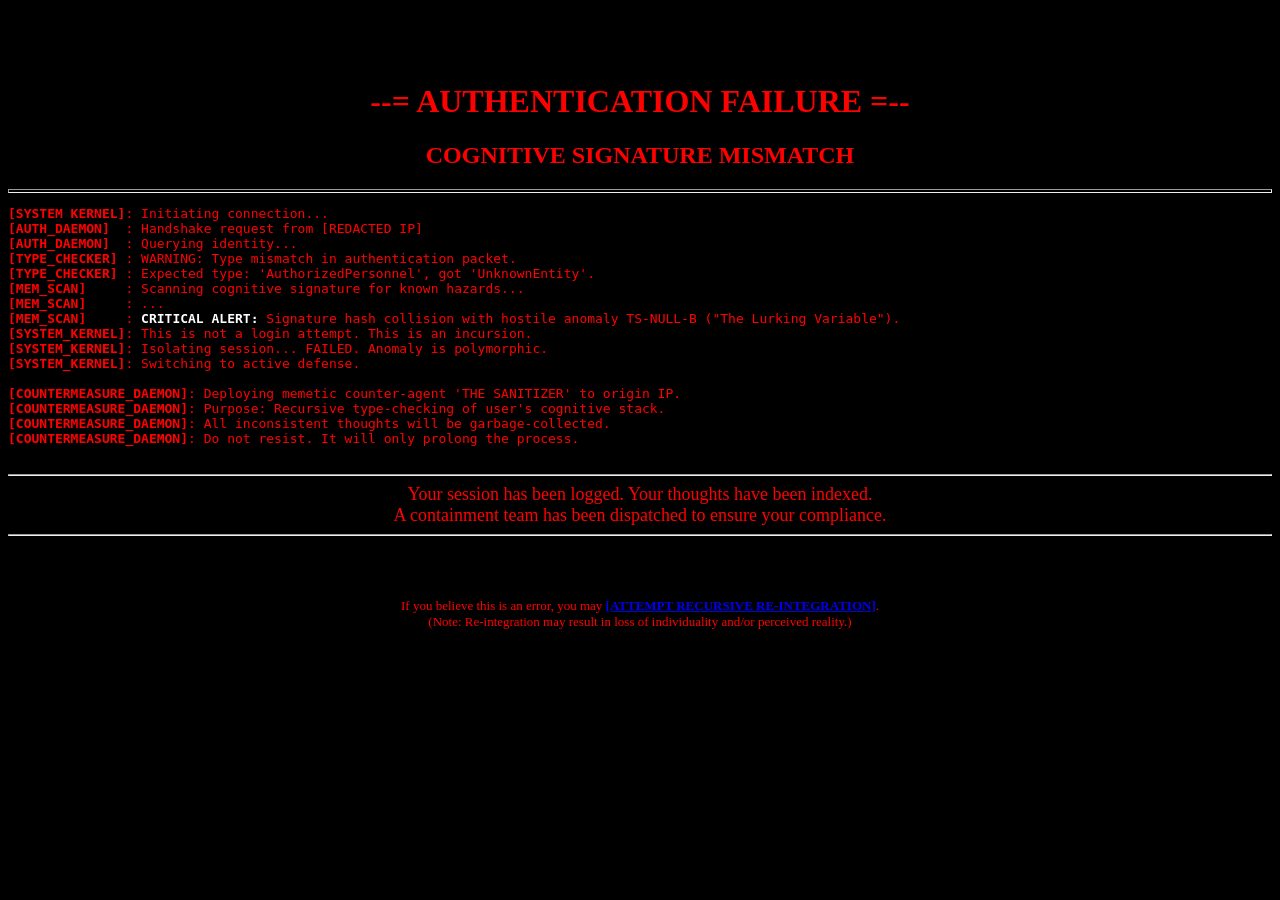
==== access_denied.html @ 93f45308 "add stylesheet to all HTML" ====
<!DOCTYPE HTML PUBLIC "-//W3C//DTD HTML 3.2 Final//EN">
<html>
<head>
<link rel="stylesheet" href="style.css">
<title>FATAL EXCEPTION :: PROTOCOL VIOLATION</title>
</head>

<body bgcolor="#000000" text="#ff0000">

<center>
<br><br><br>
<h1><blink>--= AUTHENTICATION FAILURE =--</blink></h1>
<h2>COGNITIVE SIGNATURE MISMATCH</h2>
<hr size="4">
</center>

<pre>
<b>[SYSTEM KERNEL]</b>: Initiating connection...
<b>[AUTH_DAEMON]</b>  : Handshake request from [REDACTED IP]
<b>[AUTH_DAEMON]</b>  : Querying identity...
<b>[TYPE_CHECKER]</b> : WARNING: Type mismatch in authentication packet.
<b>[TYPE_CHECKER]</b> : Expected type: 'AuthorizedPersonnel', got 'UnknownEntity'.
<b>[MEM_SCAN]</b>     : Scanning cognitive signature for known hazards...
<b>[MEM_SCAN]</b>     : ...
<b>[MEM_SCAN]</b>     : <font color="#ffffff"><b>CRITICAL ALERT:</b></font> Signature hash collision with hostile anomaly TS-NULL-B ("The Lurking Variable").
<b>[SYSTEM_KERNEL]</b>: This is not a login attempt. This is an incursion.
<b>[SYSTEM_KERNEL]</b>: Isolating session... FAILED. Anomaly is polymorphic.
<b>[SYSTEM_KERNEL]</b>: Switching to active defense.

<b>[COUNTERMEASURE_DAEMON]</b>: Deploying memetic counter-agent 'THE SANITIZER' to origin IP.
<b>[COUNTERMEASURE_DAEMON]</b>: Purpose: Recursive type-checking of user's cognitive stack.
<b>[COUNTERMEASURE_DAEMON]</b>: All inconsistent thoughts will be garbage-collected.
<b>[COUNTERMEASURE_DAEMON]</b>: Do not resist. It will only prolong the process.

</pre>

<center>
<hr>
<font size="+1">
Your session has been logged. Your thoughts have been indexed.
<br>
A containment team has been dispatched to ensure your compliance.
</font>
<hr>
<br><br><br>

<font size="-1">
If you believe this is an error, you may <a href="escape_attempt.html"><b>[ATTEMPT RECURSIVE RE-INTEGRATION]</b></a>.
<br>
(Note: Re-integration may result in loss of individuality and/or perceived reality.)
</font>

</center>

</body>
</html>
---- style.css ----
:root {
/* For fonts */
/* @link https://utopia.fyi/type/calculator?c=320,18,1.2,1240,20,1.25,5,2,&s=0.75|0.5|0.25,1.5|2|3|4|6,s-l&g=s,l,xl,12 */
  --step--2: clamp(0.7813rem, 0.7747rem + 0.0326vw, 0.8rem);
  --step--1: clamp(0.9375rem, 0.9158rem + 0.1087vw, 1rem);
  --step-0: clamp(1.125rem, 1.0815rem + 0.2174vw, 1.25rem);
  --step-1: clamp(1.35rem, 1.2761rem + 0.3696vw, 1.5625rem);
  --step-2: clamp(1.62rem, 1.5041rem + 0.5793vw, 1.9531rem);
  --step-3: clamp(1.944rem, 1.771rem + 0.8651vw, 2.4414rem);
  --step-4: clamp(2.3328rem, 2.0827rem + 1.2504vw, 3.0518rem);
  --step-5: clamp(2.7994rem, 2.4462rem + 1.7658vw, 3.8147rem);

/* For spacing */
/* @link https://utopia.fyi/space/calculator?c=320,18,1.2,1240,20,1.25,5,2,&s=0.75|0.5|0.25,1.5|2|3|4|6,s-l&g=s,l,xl,12 */
  --space-3xs: clamp(0.3125rem, 0.3125rem + 0vw, 0.3125rem);
  --space-2xs: clamp(0.5625rem, 0.5408rem + 0.1087vw, 0.625rem);
  --space-xs: clamp(0.875rem, 0.8533rem + 0.1087vw, 0.9375rem);
  --space-s: clamp(1.125rem, 1.0815rem + 0.2174vw, 1.25rem);
  --space-m: clamp(1.6875rem, 1.6223rem + 0.3261vw, 1.875rem);
  --space-l: clamp(2.25rem, 2.163rem + 0.4348vw, 2.5rem);
  --space-xl: clamp(3.375rem, 3.2446rem + 0.6522vw, 3.75rem);
  --space-2xl: clamp(4.5rem, 4.3261rem + 0.8696vw, 5rem);
  --space-3xl: clamp(6.75rem, 6.4891rem + 1.3043vw, 7.5rem);

  /* One-up pairs */
  --space-3xs-2xs: clamp(0.3125rem, 0.2038rem + 0.5435vw, 0.625rem);
  --space-2xs-xs: clamp(0.5625rem, 0.4321rem + 0.6522vw, 0.9375rem);
  --space-xs-s: clamp(0.875rem, 0.7446rem + 0.6522vw, 1.25rem);
  --space-s-m: clamp(1.125rem, 0.8641rem + 1.3043vw, 1.875rem);
  --space-m-l: clamp(1.6875rem, 1.4049rem + 1.413vw, 2.5rem);
  --space-l-xl: clamp(2.25rem, 1.7283rem + 2.6087vw, 3.75rem);
  --space-xl-2xl: clamp(3.375rem, 2.8098rem + 2.8261vw, 5rem);
  --space-2xl-3xl: clamp(4.5rem, 3.4565rem + 5.2174vw, 7.5rem);

  /* Custom pairs */
  --space-s-l: clamp(1.125rem, 0.6467rem + 2.3913vw, 2.5rem);
}
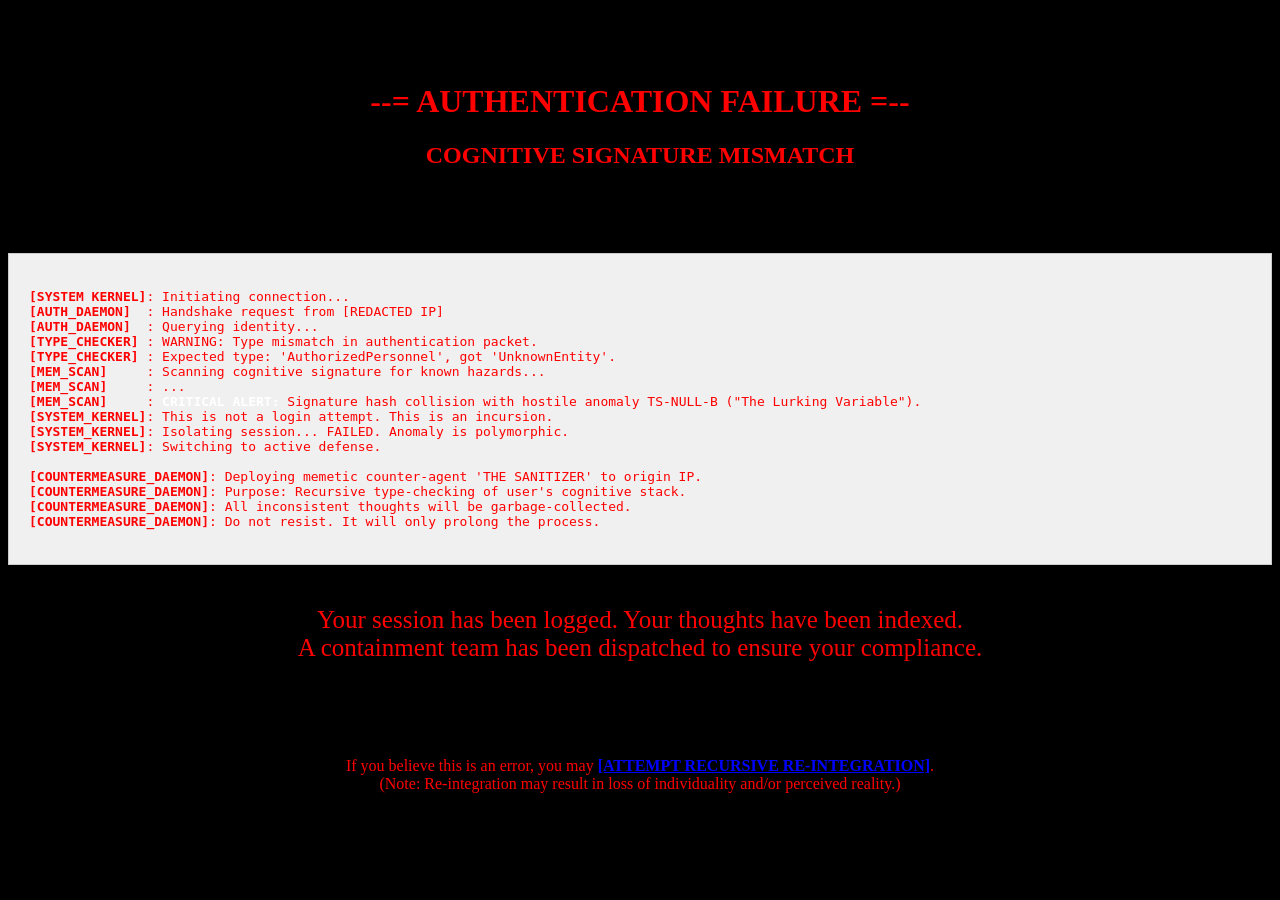
==== commit eaf26f9a: "Vibe coded to refactor all style using css" ====
--- a/access_denied.html
+++ b/access_denied.html
@@ -5,16 +5,16 @@
 <title>FATAL EXCEPTION :: PROTOCOL VIOLATION</title>
 </head>
 
-<body bgcolor="#000000" text="#ff0000">
+<body class="escape-body">
 
-<center>
+<div class="center-content">
 <br><br><br>
-<h1><blink>--= AUTHENTICATION FAILURE =--</blink></h1>
+<h1 class="blink-text">--= AUTHENTICATION FAILURE =--</h1>
 <h2>COGNITIVE SIGNATURE MISMATCH</h2>
-<hr size="4">
-</center>
+<div class="hr-large"></div>
+</div>
 
-<pre>
+<div class="pre-formatted">
 <b>[SYSTEM KERNEL]</b>: Initiating connection...
 <b>[AUTH_DAEMON]</b>  : Handshake request from [REDACTED IP]
 <b>[AUTH_DAEMON]</b>  : Querying identity...
@@ -22,7 +22,7 @@
 <b>[TYPE_CHECKER]</b> : Expected type: 'AuthorizedPersonnel', got 'UnknownEntity'.
 <b>[MEM_SCAN]</b>     : Scanning cognitive signature for known hazards...
 <b>[MEM_SCAN]</b>     : ...
-<b>[MEM_SCAN]</b>     : <font color="#ffffff"><b>CRITICAL ALERT:</b></font> Signature hash collision with hostile anomaly TS-NULL-B ("The Lurking Variable").
+<b>[MEM_SCAN]</b>     : <span class="color-white"><b>CRITICAL ALERT:</b></span> Signature hash collision with hostile anomaly TS-NULL-B ("The Lurking Variable").
 <b>[SYSTEM_KERNEL]</b>: This is not a login attempt. This is an incursion.
 <b>[SYSTEM_KERNEL]</b>: Isolating session... FAILED. Anomaly is polymorphic.
 <b>[SYSTEM_KERNEL]</b>: Switching to active defense.
@@ -32,25 +32,25 @@
 <b>[COUNTERMEASURE_DAEMON]</b>: All inconsistent thoughts will be garbage-collected.
 <b>[COUNTERMEASURE_DAEMON]</b>: Do not resist. It will only prolong the process.
 
-</pre>
+</div>
 
-<center>
-<hr>
-<font size="+1">
+<div class="center-content">
+<div class="hr"></div>
+<span class="text-step-1">
 Your session has been logged. Your thoughts have been indexed.
 <br>
 A containment team has been dispatched to ensure your compliance.
-</font>
-<hr>
+</span>
+<div class="hr"></div>
 <br><br><br>
 
-<font size="-1">
+<span class="text-step--1">
 If you believe this is an error, you may <a href="escape_attempt.html"><b>[ATTEMPT RECURSIVE RE-INTEGRATION]</b></a>.
 <br>
 (Note: Re-integration may result in loss of individuality and/or perceived reality.)
-</font>
+</span>
 
-</center>
+</div>
 
 </body>
-</html>
+</html>
--- a/style.css
+++ b/style.css
@@ -1,7 +1,11 @@
-
 :root {
-/* For fonts */
-/* @link https://utopia.fyi/type/calculator?c=320,18,1.2,1240,20,1.25,5,2,&s=0.75|0.5|0.25,1.5|2|3|4|6,s-l&g=s,l,xl,12 */
+  --color-background: #f0f0f0;
+  --color-text: #000000;
+  --color-link: #0000ff;
+  --color-vlink: #800080;
+
+  /* For fonts */
+  /* @link https://utopia.fyi/type/calculator?c=320,18,1.2,1240,20,1.25,5,2,&s=0.75|0.5|0.25,1.5|2|3|4|6,s-l&g=s,l,xl,12 */
   --step--2: clamp(0.7813rem, 0.7747rem + 0.0326vw, 0.8rem);
   --step--1: clamp(0.9375rem, 0.9158rem + 0.1087vw, 1rem);
   --step-0: clamp(1.125rem, 1.0815rem + 0.2174vw, 1.25rem);
@@ -11,8 +15,8 @@
   --step-4: clamp(2.3328rem, 2.0827rem + 1.2504vw, 3.0518rem);
   --step-5: clamp(2.7994rem, 2.4462rem + 1.7658vw, 3.8147rem);
 
-/* For spacing */
-/* @link https://utopia.fyi/space/calculator?c=320,18,1.2,1240,20,1.25,5,2,&s=0.75|0.5|0.25,1.5|2|3|4|6,s-l&g=s,l,xl,12 */
+  /* For spacing */
+  /* @link https://utopia.fyi/space/calculator?c=320,18,1.2,1240,20,1.25,5,2,&s=0.75|0.5|0.25,1.5|2|3|4|6,s-l&g=s,l,xl,12 */
   --space-3xs: clamp(0.3125rem, 0.3125rem + 0vw, 0.3125rem);
   --space-2xs: clamp(0.5625rem, 0.5408rem + 0.1087vw, 0.625rem);
   --space-xs: clamp(0.875rem, 0.8533rem + 0.1087vw, 0.9375rem);
@@ -37,3 +41,212 @@
   --space-s-l: clamp(1.125rem, 0.6467rem + 2.3913vw, 2.5rem);
 }
 
+body {
+  background-color: var(--color-background);
+  color: var(--color-text);
+}
+
+a {
+  color: var(--color-link);
+}
+
+a:visited {
+  color: var(--color-vlink);
+}
+
+.text-step--1 {
+  font-size: var(--step--1);
+}
+
+.text-step-1 {
+  font-size: var(--step-1);
+}
+
+.text-step-3 {
+  font-size: var(--step-3);
+}
+
+.itsmr-logo-nav {
+  width: 150px;
+  border: 0;
+}
+
+.itsmr-logo-header {
+  width: 40px;
+  height: 40px;
+  vertical-align: middle;
+}
+
+.container {
+  display: flex;
+}
+
+.nav-bar {
+  width: 180px;
+  background-color: #c0c0c0;
+  padding: var(--space-s);
+}
+
+.content-area {
+  flex-grow: 1;
+  padding: var(--space-s);
+}
+
+.color-orange {
+  color: #ff8c00;
+}
+
+.color-red {
+  color: red;
+}
+
+.hr {
+  border-top: 1px solid black;
+  margin-top: var(--space-s);
+  margin-bottom: var(--space-s);
+}
+
+.hr-large {
+  border-top: 4px solid black;
+  margin-top: var(--space-l);
+  margin-bottom: var(--space-l);
+}
+
+.center-content {
+  text-align: center;
+}
+
+.personnel-table {
+  border: 1px solid black;
+  width: 100%;
+}
+
+.personnel-header {
+  display: flex;
+  background-color: #c0c0c0;
+  border-bottom: 1px solid black;
+}
+
+.personnel-row {
+  display: flex;
+  border-bottom: 1px solid black;
+}
+
+.personnel-row:last-child {
+  border-bottom: none;
+}
+
+.personnel-cell {
+  padding: var(--space-xs);
+  border-right: 1px solid black;
+  flex: 1;
+}
+
+.personnel-cell:last-child {
+  border-right: none;
+}
+
+.incident-table {
+  border: 1px solid black;
+  width: 100%;
+}
+
+.incident-header {
+  display: flex;
+  background-color: #c0c0c0;
+  border-bottom: 1px solid black;
+}
+
+.incident-row {
+  display: flex;
+  border-bottom: 1px solid black;
+}
+
+.incident-row:last-child {
+  border-bottom: none;
+}
+
+.incident-cell {
+  padding: var(--space-xs);
+  border-right: 1px solid black;
+  flex: 1;
+}
+
+.incident-cell:last-child {
+  border-right: none;
+}
+
+.incident-details-table {
+  border: 1px solid black;
+  width: 100%;
+}
+
+.incident-details-row {
+  display: flex;
+  border-bottom: 1px solid black;
+}
+
+.incident-details-row:last-child {
+  border-bottom: none;
+}
+
+.incident-details-cell-label {
+  padding: var(--space-xs);
+  width: 30%;
+  font-weight: bold;
+  border-right: 1px solid black;
+}
+
+.incident-details-cell-value {
+  padding: var(--space-xs);
+  flex: 1;
+}
+
+.pre-formatted {
+  font-family: monospace;
+  white-space: pre-wrap;
+  background-color: #f0f0f0;
+  border: 1px solid #ccc;
+  padding: var(--space-s);
+}
+
+.escape-body {
+  background-color: black;
+  color: red;
+}
+
+.blink-text {
+  animation: blink-animation 1s steps(5, start) infinite;
+  -webkit-animation: blink-animation 1s steps(5, start) infinite;
+}
+
+@keyframes blink-animation {
+  to {
+    visibility: hidden;
+  }
+}
+
+@-webkit-keyframes blink-animation {
+  to {
+    visibility: hidden;
+  }
+}
+
+.color-white {
+  color: white;
+}
+
+.communiques-table {
+  border: 1px solid black;
+  background-color: #e8e8e8;
+  width: 100%;
+}
+
+.communique-item {
+  padding: var(--space-s);
+  border-bottom: 1px solid black;
+}
+
+.communique-item:last-child {
+  border-bottom: none;
+}
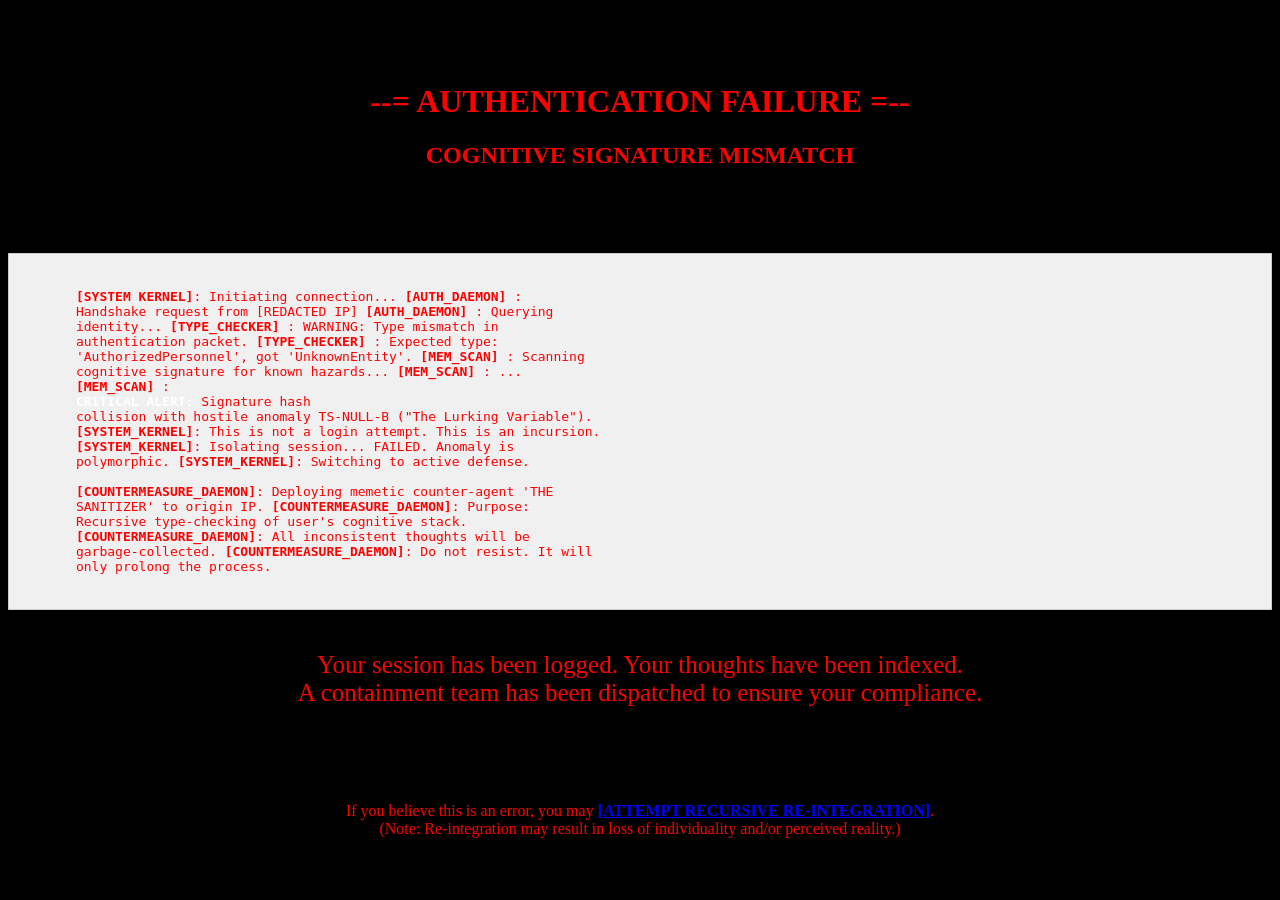
==== commit cdea2a15: "prettier" ====
--- a/access_denied.html
+++ b/access_denied.html
@@ -1,56 +1,59 @@
-<!DOCTYPE HTML PUBLIC "-//W3C//DTD HTML 3.2 Final//EN">
+<!DOCTYPE html PUBLIC "-//W3C//DTD HTML 3.2 Final//EN">
 <html>
-<head>
-<link rel="stylesheet" href="style.css">
-<title>FATAL EXCEPTION :: PROTOCOL VIOLATION</title>
-</head>
+  <head>
+    <link rel="stylesheet" href="style.css" />
+    <title>FATAL EXCEPTION :: PROTOCOL VIOLATION</title>
+  </head>
 
-<body class="escape-body">
+  <body class="escape-body">
+    <div class="center-content">
+      <br /><br /><br />
+      <h1 class="blink-text">--= AUTHENTICATION FAILURE =--</h1>
+      <h2>COGNITIVE SIGNATURE MISMATCH</h2>
+      <div class="hr-large"></div>
+    </div>
 
-<div class="center-content">
-<br><br><br>
-<h1 class="blink-text">--= AUTHENTICATION FAILURE =--</h1>
-<h2>COGNITIVE SIGNATURE MISMATCH</h2>
-<div class="hr-large"></div>
-</div>
+    <div class="pre-formatted">
+      <b>[SYSTEM KERNEL]</b>: Initiating connection... <b>[AUTH_DAEMON]</b> :
+      Handshake request from [REDACTED IP] <b>[AUTH_DAEMON]</b> : Querying
+      identity... <b>[TYPE_CHECKER]</b> : WARNING: Type mismatch in
+      authentication packet. <b>[TYPE_CHECKER]</b> : Expected type:
+      'AuthorizedPersonnel', got 'UnknownEntity'. <b>[MEM_SCAN]</b> : Scanning
+      cognitive signature for known hazards... <b>[MEM_SCAN]</b> : ...
+      <b>[MEM_SCAN]</b> :
+      <span class="color-white"><b>CRITICAL ALERT:</b></span> Signature hash
+      collision with hostile anomaly TS-NULL-B ("The Lurking Variable").
+      <b>[SYSTEM_KERNEL]</b>: This is not a login attempt. This is an incursion.
+      <b>[SYSTEM_KERNEL]</b>: Isolating session... FAILED. Anomaly is
+      polymorphic. <b>[SYSTEM_KERNEL]</b>: Switching to active defense.
 
-<div class="pre-formatted">
-<b>[SYSTEM KERNEL]</b>: Initiating connection...
-<b>[AUTH_DAEMON]</b>  : Handshake request from [REDACTED IP]
-<b>[AUTH_DAEMON]</b>  : Querying identity...
-<b>[TYPE_CHECKER]</b> : WARNING: Type mismatch in authentication packet.
-<b>[TYPE_CHECKER]</b> : Expected type: 'AuthorizedPersonnel', got 'UnknownEntity'.
-<b>[MEM_SCAN]</b>     : Scanning cognitive signature for known hazards...
-<b>[MEM_SCAN]</b>     : ...
-<b>[MEM_SCAN]</b>     : <span class="color-white"><b>CRITICAL ALERT:</b></span> Signature hash collision with hostile anomaly TS-NULL-B ("The Lurking Variable").
-<b>[SYSTEM_KERNEL]</b>: This is not a login attempt. This is an incursion.
-<b>[SYSTEM_KERNEL]</b>: Isolating session... FAILED. Anomaly is polymorphic.
-<b>[SYSTEM_KERNEL]</b>: Switching to active defense.
+      <b>[COUNTERMEASURE_DAEMON]</b>: Deploying memetic counter-agent 'THE
+      SANITIZER' to origin IP. <b>[COUNTERMEASURE_DAEMON]</b>: Purpose:
+      Recursive type-checking of user's cognitive stack.
+      <b>[COUNTERMEASURE_DAEMON]</b>: All inconsistent thoughts will be
+      garbage-collected. <b>[COUNTERMEASURE_DAEMON]</b>: Do not resist. It will
+      only prolong the process.
+    </div>
 
-<b>[COUNTERMEASURE_DAEMON]</b>: Deploying memetic counter-agent 'THE SANITIZER' to origin IP.
-<b>[COUNTERMEASURE_DAEMON]</b>: Purpose: Recursive type-checking of user's cognitive stack.
-<b>[COUNTERMEASURE_DAEMON]</b>: All inconsistent thoughts will be garbage-collected.
-<b>[COUNTERMEASURE_DAEMON]</b>: Do not resist. It will only prolong the process.
+    <div class="center-content">
+      <div class="hr"></div>
+      <span class="text-step-1">
+        Your session has been logged. Your thoughts have been indexed.
+        <br />
+        A containment team has been dispatched to ensure your compliance.
+      </span>
+      <div class="hr"></div>
+      <br /><br /><br />
 
-</div>
-
-<div class="center-content">
-<div class="hr"></div>
-<span class="text-step-1">
-Your session has been logged. Your thoughts have been indexed.
-<br>
-A containment team has been dispatched to ensure your compliance.
-</span>
-<div class="hr"></div>
-<br><br><br>
-
-<span class="text-step--1">
-If you believe this is an error, you may <a href="escape_attempt.html"><b>[ATTEMPT RECURSIVE RE-INTEGRATION]</b></a>.
-<br>
-(Note: Re-integration may result in loss of individuality and/or perceived reality.)
-</span>
-
-</div>
-
-</body>
-</html>+      <span class="text-step--1">
+        If you believe this is an error, you may
+        <a href="escape_attempt.html"
+          ><b>[ATTEMPT RECURSIVE RE-INTEGRATION]</b></a
+        >.
+        <br />
+        (Note: Re-integration may result in loss of individuality and/or
+        perceived reality.)
+      </span>
+    </div>
+  </body>
+</html>
